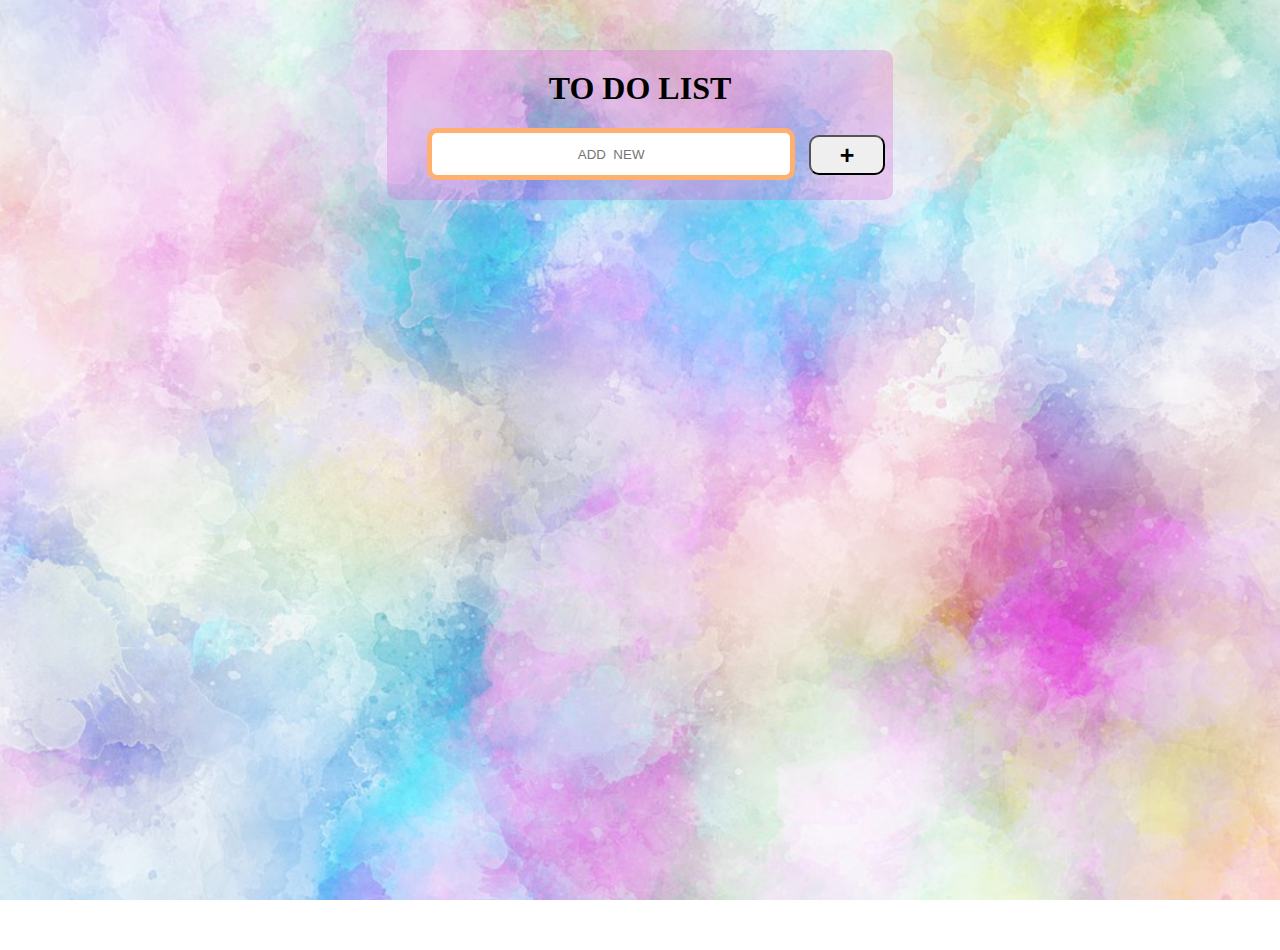
==== Nwxampp/index.html @ 4c4e51c0 "to do fri" ====
<!DOCTYPE html >
<html>
	<head>
		<link rel="stylesheet" href="todocss.css">
		<script type="text/javascript" src="todojs.js"></script>
	</head>

	<body class="bodyclass">
		<div class="enclosing-div">

				<div id="listadd" class="todolistadd">
		  			<div class=todoinput>
		  				<h1 class="listheader">TO DO LIST</h1>
		  			</div>
		  			<div class="thisdiv">
			  			<input class="myInput" type="text" id="myInput" placeholder="ADD  NEW">
			  			<button onclick="newElement()" class="addBtn" id="addBtn">+</button>
		  			</div>
		  		</div>
		  
				<div id="parentdiv"></div>
		</div>

	</body>
</html>
---- Nwxampp/todocss.css ----
html
{
height: 100%; 
}

.bodyclass
{
background:url("myimg.jpg");
height: 100%; 
background-position: center;
background-repeat: no-repeat;
background-size:cover;
}

.enclosing-div
{
  margin:0 auto;
  width:80%;
}


.todolistadd
{
	height:150px;
	width:50%;
	margin: 50px auto;
	background-color:#da5cd745;
	border-radius: 10px;
}

.todoinput
{	
	position:relative;
	top:20px;
	margin:0 auto;
	width:50%;
}
.thisdiv
{
  width:100%;
}

.listheader
{
text-align:center;
}


.myInput
{
position:relative;
top:20px;
left:40px;
width:70%;
height:40px;
border:5px solid #ff8f31b3;
border-radius: 10px;
text-align: center;
}

.addBtn
{
position:relative;
top:25px;
left:50px;
height:40px;
width:15%;
border-radius: 10px;
font-size: 25px;
font-weight: bold;
}


.btn-span
{
margin-top: 2%;
display: inline-block;
float: right;
}

.statusbutton
{
height:40px;
width:100px;
border-radius: 10px;
font-size: 25px;
font-weight: bold;
float:right;
}

.editbutton
{
height:40px;
width:100px;
border-radius: 10px;
font-size: 25px;
font-weight: bold;
float:right;
}

.delbutton
{
height:40px;
width:100px;
border-radius: 10px;
font-size: 25px;
font-weight: bold;
float:right;
}

.divclass
{
margin:10px auto;
width:80%;
height:10%;
padding:7% 0%;
background-color:#ffd06582;
text-align:center;
font-style:xx-large;
border-width:4px;
border-radius:10px;
}
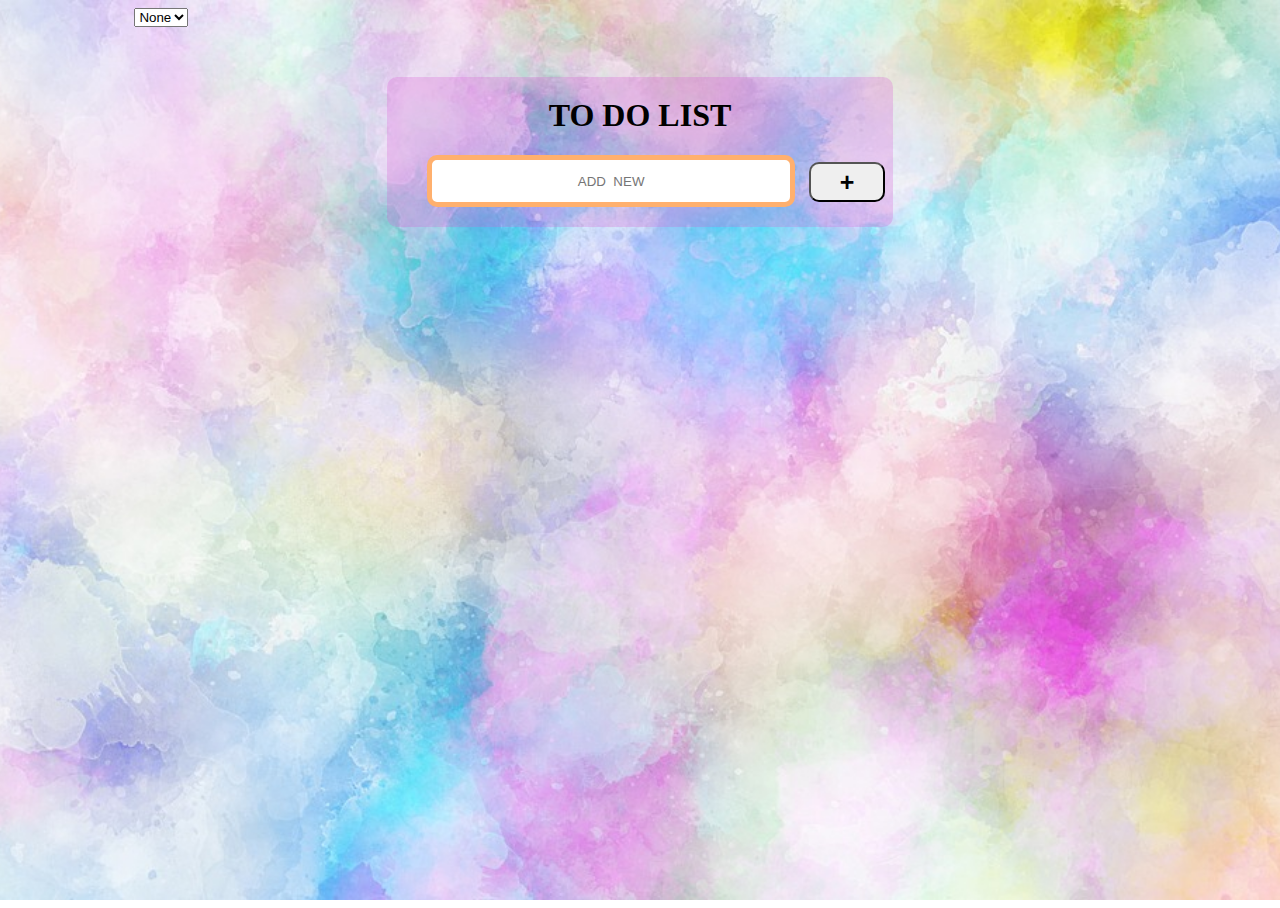
==== commit a566f187: "changes todo" ====
--- a/Nwxampp/index.html
+++ b/Nwxampp/index.html
@@ -1,12 +1,18 @@
-<!DOCTYPE html >
+<!DOCTYPE html>
 <html>
 	<head>
 		<link rel="stylesheet" href="todocss.css">
 		<script type="text/javascript" src="todojs.js"></script>
+		<script src="http://ajax.googleapis.com/ajax/libs/jquery/1.9.1/jquery.min.js"></script>
 	</head>
 
 	<body class="bodyclass">
 		<div class="enclosing-div">
+
+		<select id="mydropdown">
+  		<option value="dropdown" >None</option>
+		</select>
+  
 
 				<div id="listadd" class="todolistadd">
 		  			<div class=todoinput>
@@ -17,7 +23,9 @@
 			  			<button onclick="newElement()" class="addBtn" id="addBtn">+</button>
 		  			</div>
 		  		</div>
-		  
+
+		  		<!-- <div id="idofdiv"></div> -->
+
 				<div id="parentdiv"></div>
 		</div>
 
@@ -28,3 +36,4 @@
 
 
 
+
--- a/Nwxampp/todocss.css
+++ b/Nwxampp/todocss.css
@@ -2,6 +2,9 @@
 {
 height: 100%; 
 }
+
+.dropdown:hover .dropdown-content {display: block;}
+
 
 .bodyclass
 {
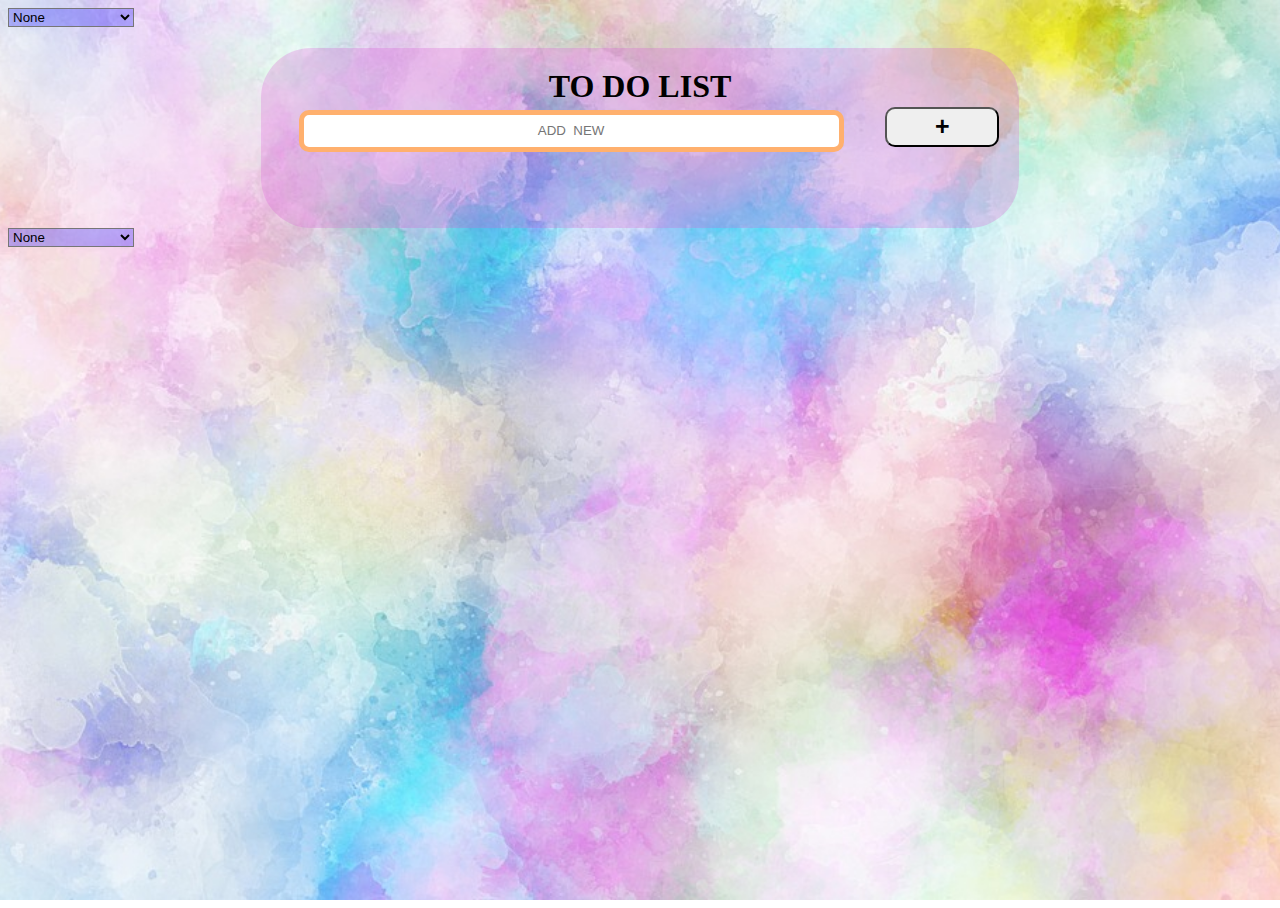
==== commit 7939ffc5: "final todo changes" ====
--- a/Nwxampp/index.html
+++ b/Nwxampp/index.html
@@ -7,27 +7,35 @@
 	</head>
 
 	<body class="bodyclass">
-		<div class="enclosing-div">
-
-		<select id="mydropdown">
-  		<option value="dropdown" >None</option>
+		<!-- <div class="enclosing-div"> -->
+		<div class="drop-div1">
+		<select id="mydropdown" class="mydropdown" onchange="tasks()">
+  		<option value="dropdown">None</option>
 		</select>
+		</div>
   
 
 				<div id="listadd" class="todolistadd">
 		  			<div class=todoinput>
 		  				<h1 class="listheader">TO DO LIST</h1>
 		  			</div>
+		  			
 		  			<div class="thisdiv">
 			  			<input class="myInput" type="text" id="myInput" placeholder="ADD  NEW">
 			  			<button onclick="newElement()" class="addBtn" id="addBtn">+</button>
 		  			</div>
 		  		</div>
+		  		<div class="drop-div2">
+		  		<select id="select_dropdown" class="select_dropdown" onchange="sel_drp()">
+  				<option value="select_dropdown">None</option>
+  				</select>
+  				</div>
 
-		  		<!-- <div id="idofdiv"></div> -->
 
 				<div id="parentdiv"></div>
-		</div>
+
+				<!-- <div id="tsk"></div> -->
+		<!-- </div> -->
 
 	</body>
 </html>
--- a/Nwxampp/todocss.css
+++ b/Nwxampp/todocss.css
@@ -9,26 +9,49 @@
 .bodyclass
 {
 background:url("myimg.jpg");
-height: 100%; 
+height: 100%;
 background-position: center;
 background-repeat: no-repeat;
 background-size:cover;
 }
 
-.enclosing-div
+/* .enclosing-div
 {
   margin:0 auto;
   width:80%;
 }
+ */
+ .drop-div1
+ {
+ width:10%;
+ }
 
+ .mydropdown
+ {
+ background-color:#0200ff42;
+ width:100%;
+ height:50%;
+ }
+
+.drop-div2
+ {
+ width:10%;
+ }
+
+.select_dropdown
+{
+ background-color:#0200ff42;
+ width:100%;
+ height:50%;	
+}
 
 .todolistadd
 {
-	height:150px;
-	width:50%;
-	margin: 50px auto;
+	height:20%;
+	width:60%;
+	margin:0 auto;
 	background-color:#da5cd745;
-	border-radius: 10px;
+	border-radius:50px;
 }
 
 .todoinput
@@ -36,8 +59,9 @@
 	position:relative;
 	top:20px;
 	margin:0 auto;
-	width:50%;
+	width:40%;
 }
+
 .thisdiv
 {
   width:100%;
@@ -48,14 +72,11 @@
 text-align:center;
 }
 
-
 .myInput
 {
-position:relative;
-top:20px;
-left:40px;
+height:30px;
 width:70%;
-height:40px;
+margin-left:5%;
 border:5px solid #ff8f31b3;
 border-radius: 10px;
 text-align: center;
@@ -63,11 +84,9 @@
 
 .addBtn
 {
-position:relative;
-top:25px;
-left:50px;
 height:40px;
 width:15%;
+margin-left:5%;
 border-radius: 10px;
 font-size: 25px;
 font-weight: bold;
@@ -83,7 +102,7 @@
 
 .statusbutton
 {
-height:40px;
+height:30%;
 width:100px;
 border-radius: 10px;
 font-size: 25px;
@@ -93,7 +112,7 @@
 
 .editbutton
 {
-height:40px;
+height:30%;
 width:100px;
 border-radius: 10px;
 font-size: 25px;
@@ -103,7 +122,7 @@
 
 .delbutton
 {
-height:40px;
+height:30%;
 width:100px;
 border-radius: 10px;
 font-size: 25px;
@@ -114,12 +133,11 @@
 .divclass
 {
 margin:10px auto;
-width:80%;
-height:10%;
-padding:7% 0%;
+width:60%;
+padding:5% 0%;
 background-color:#ffd06582;
 text-align:center;
 font-style:xx-large;
-border-width:4px;
-border-radius:10px;
+border-width:5px;
+border-radius:50px;
 }
